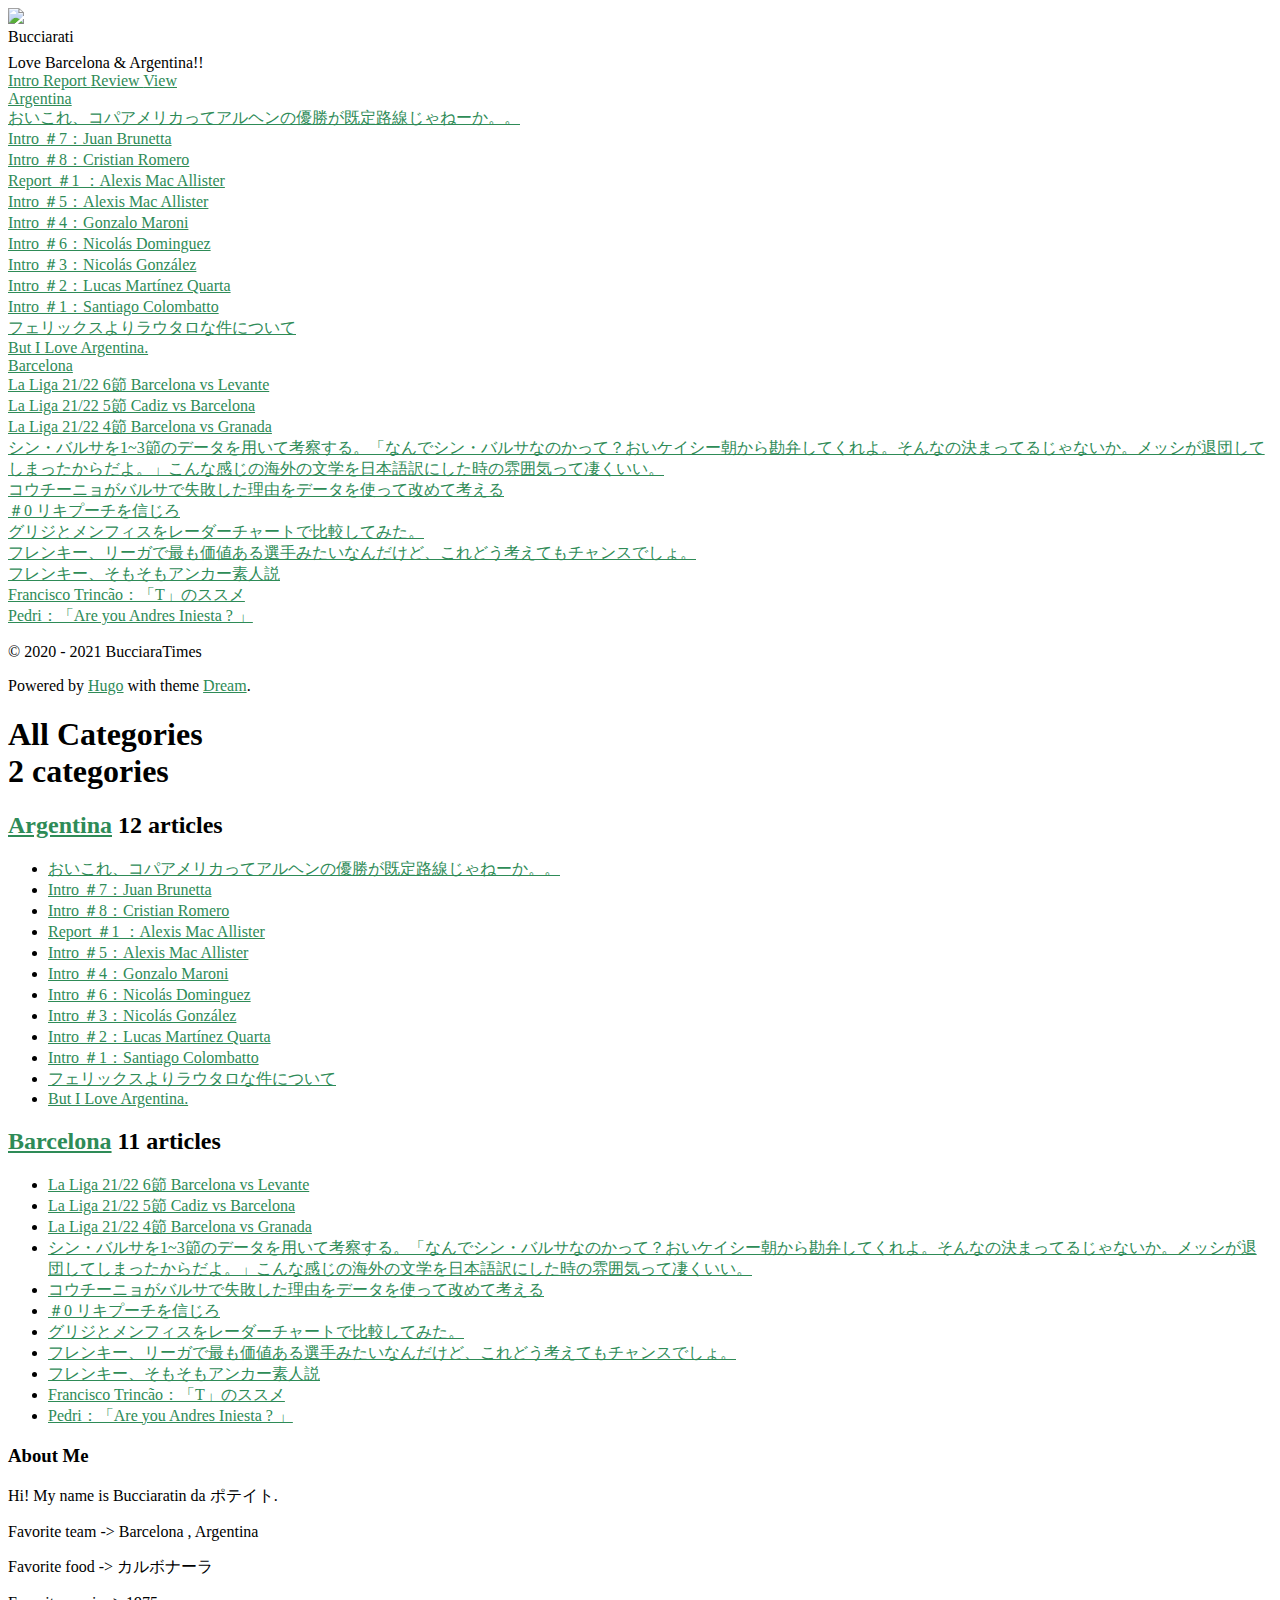
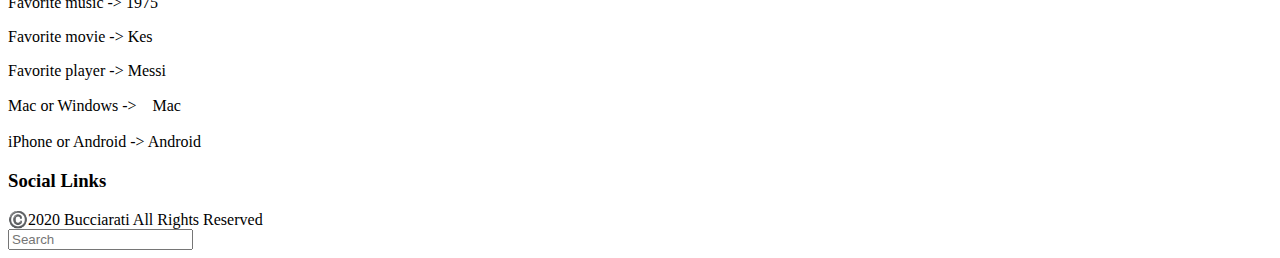
==== public/categories/index.html @ bc5fb4d0 "settings image" ====
<!DOCTYPE html>
<html lang="ja">
  <head>
    <meta charset="UTF-8" />
    <meta name="viewport" content="width=device-width, initial-scale=1.0" />
    <meta http-equiv="X-UA-Compatible" content="ie=edge" />
    <title>All Categories | BucciaraTimes</title>

    



<meta name="author" content="Bucciarati" />
<meta name="description" content="Bucciaratimes is weblog site about Football, especially Argentina &amp; Barcelona" />



<meta name="generator" content="Hugo 0.80.0" />

<link rel="canonical" href="https://bucciaratimes.info/categories/" />


<meta property="og:title" content="Categories" />
<meta property="og:description" content="Bucciaratimes is weblog site about Football, especially Argentina &amp; Barcelona" />
<meta property="og:type" content="website" />
<meta property="og:url" content="https://bucciaratimes.info/categories/" />
<meta property="og:image" content="https://bucciaratimes.info/images/totoro042.jpg"/>
<meta property="og:updated_time" content="2021-10-03T12:59:58+09:00" />



<meta name="twitter:card" content="summary_large_image"/>
<meta name="twitter:image" content="https://bucciaratimes.info/images/totoro042.jpg"/>

<meta name="twitter:title" content="Categories"/>
<meta name="twitter:description" content="Bucciaratimes is weblog site about Football, especially Argentina &amp; Barcelona"/>




  

  



<link rel="stylesheet" href="/css/semantic.min.css" />
<link rel="stylesheet" href="/css/icomoon.css" />
<link rel="stylesheet" href="/css/OverlayScrollbars.min.css" />
<link rel="stylesheet" href="/css/github-markdown.css" />
<link rel="stylesheet" href="/css/site.css" />

<style>
  a:hover {
    text-decoration: underline;
  }

  
  a {
    color: seagreen !important;
  }
  

  
  .inverted a,
  .inverted a:hover {
     color: skyblue !important;
  }
  

  
  body.default {
    

    
    background-image: url(/images/totoro024.jpg);
    
  }
  

  
  body.dark {
    

    
    background-image: url(/images/totoro042.jpg);
    
  }
  
</style>
     
    <link rel="stylesheet" href="/css/custom.css" />
  </head>

  <body class="default">
    
<nav class="ui secondary menu dream-menu">

  <div class="item">
    <i class="large link bullseye icon dream-flip-toggle" title="Flip it!"></i>
  </div>
  <div class="item">
    <i class="large link home icon" title="Home" onclick="window.location.href = 'https:\/\/bucciaratimes.info'"></i>
  </div>
  <div class="item">
    <i class="large link icon theme-switch" onclick="themeSwitch()"></i>
  </div>
  
  <div class="item">
    <i class="large link search icon" onclick="toggleSearch()"></i>
  </div>
  
</nav>

    <div class="flip-container">
      <div class="flipper">
        <section class="front">
          <div class="dream-max-width">
            
<div class="ui centered relaxed grid dream-grid">
  <div class="sixteen wide mobile sixteen wide tablet four wide computer column">
    <article class="dream-header">
  <section class="ui top attached center aligned segment">
    <div class="ui small circular image">
      
        <img src="/images/author.jpg">
      
    </div>

    
    <div class="ui medium header">
    
      Bucciarati
      <div class="sub header" style="margin-top: 0.5rem;">Love Barcelona &amp; Argentina!!</div>
    
    </div>
    

    <div class="ui horizontal list">
      
      <a class="item" href="/posts">
        <i class="archive icon" title="Archives"></i>
      </a>
      
      <a class="item" href="/tags">
        <i class="tags icon" title="All Tags"></i>
      </a>
      <a class="item" href="/categories">
        <i class="th list icon" title="All Categories"></i>
      </a>
    </div>
  </section>

  
  <section class="ui attached center aligned segment dream-tags">
    
      
      
      <a class="ui label" href="/tags/intro/" title="Intro">
        Intro
      </a>
    
      
      
      <a class="ui label" href="/tags/report/" title="Report">
        Report
      </a>
    
      
      
      <a class="ui label" href="/tags/review/" title="Review">
        Review
      </a>
    
      
      
      <a class="ui label" href="/tags/view/" title="View">
        View
      </a>
    
  </section>
  

  
  <section class="ui attached segment dream-categories">
    <div class="ui accordion">
      
      
      
      
      

      
        

        
          <div class="title">
            <i class="dropdown icon"></i>
            
            
            <a class="item" href="/categories/argentina/" title="Argentina">
              Argentina
            </a>
          </div>
          <div class="content">
            <div class="ui list">
            
              <div class="item">
                <div class="content">
                  <a class="item" href="/posts/view/copaamerica2021/">おいこれ、コパアメリカってアルヘンの優勝が既定路線じゃねーか。。</a>
                </div>
              </div>
            
              <div class="item">
                <div class="content">
                  <a class="item" href="/posts/intro/brunetta_intro/">Intro ＃7：Juan Brunetta</a>
                </div>
              </div>
            
              <div class="item">
                <div class="content">
                  <a class="item" href="/posts/intro/romero_intro/">Intro ＃8：Cristian Romero</a>
                </div>
              </div>
            
              <div class="item">
                <div class="content">
                  <a class="item" href="/posts/report/mac_report/">Report ＃1 ：Alexis Mac Allister</a>
                </div>
              </div>
            
              <div class="item">
                <div class="content">
                  <a class="item" href="/posts/intro/mac_intro/">Intro ＃5：Alexis Mac Allister</a>
                </div>
              </div>
            
              <div class="item">
                <div class="content">
                  <a class="item" href="/posts/intro/maroni_intro/">Intro ＃4：Gonzalo Maroni</a>
                </div>
              </div>
            
              <div class="item">
                <div class="content">
                  <a class="item" href="/posts/intro/dominguez_intro/">Intro ＃6：Nicolás Dominguez</a>
                </div>
              </div>
            
              <div class="item">
                <div class="content">
                  <a class="item" href="/posts/intro/gonzalez_intro/">Intro ＃3：Nicolás González</a>
                </div>
              </div>
            
              <div class="item">
                <div class="content">
                  <a class="item" href="/posts/intro/quarta_intro/">Intro ＃2：Lucas Martínez Quarta</a>
                </div>
              </div>
            
              <div class="item">
                <div class="content">
                  <a class="item" href="/posts/intro/colombatto_intro/">Intro ＃1：Santiago Colombatto</a>
                </div>
              </div>
            
              <div class="item">
                <div class="content">
                  <a class="item" href="/posts/view/lautaro_view/">フェリックスよりラウタロな件について</a>
                </div>
              </div>
            
              <div class="item">
                <div class="content">
                  <a class="item" href="/posts/view/wcup1/">But I Love Argentina.</a>
                </div>
              </div>
            
            </div>
          </div>
        
      
        

        
          <div class="title">
            <i class="dropdown icon"></i>
            
            
            <a class="item" href="/categories/barcelona/" title="Barcelona">
              Barcelona
            </a>
          </div>
          <div class="content">
            <div class="ui list">
            
              <div class="item">
                <div class="content">
                  <a class="item" href="/posts/match/2122barcelona6/">La Liga 21/22 6節 Barcelona vs Levante</a>
                </div>
              </div>
            
              <div class="item">
                <div class="content">
                  <a class="item" href="/posts/match/2122barcelona5/">La Liga 21/22 5節 Cadiz vs Barcelona</a>
                </div>
              </div>
            
              <div class="item">
                <div class="content">
                  <a class="item" href="/posts/match/2122barcelona4/">La Liga 21/22 4節 Barcelona vs Granada</a>
                </div>
              </div>
            
              <div class="item">
                <div class="content">
                  <a class="item" href="/posts/match/new_barca/">シン・バルサを1~3節のデータを用いて考察する。「なんでシン・バルサなのかって？おいケイシー朝から勘弁してくれよ。そんなの決まってるじゃないか。メッシが退団してしまったからだよ。」こんな感じの海外の文学を日本語訳にした時の雰囲気って凄くいい。</a>
                </div>
              </div>
            
              <div class="item">
                <div class="content">
                  <a class="item" href="/posts/view/goodbyecoutinho/">コウチーニョがバルサで失敗した理由をデータを使って改めて考える</a>
                </div>
              </div>
            
              <div class="item">
                <div class="content">
                  <a class="item" href="/posts/view/trustriqui/">＃0 リキプーチを信じろ</a>
                </div>
              </div>
            
              <div class="item">
                <div class="content">
                  <a class="item" href="/posts/report/griezmemphisshot/">グリジとメンフィスをレーダーチャートで比較してみた。</a>
                </div>
              </div>
            
              <div class="item">
                <div class="content">
                  <a class="item" href="/posts/report/frenkieonsale/">フレンキー、リーガで最も価値ある選手みたいなんだけど、これどう考えてもチャンスでしょ。</a>
                </div>
              </div>
            
              <div class="item">
                <div class="content">
                  <a class="item" href="/posts/report/frenkie2021/">フレンキー、そもそもアンカー素人説</a>
                </div>
              </div>
            
              <div class="item">
                <div class="content">
                  <a class="item" href="/posts/view/trinc%C3%A3o_view/">Francisco Trincão：「T」のススメ</a>
                </div>
              </div>
            
              <div class="item">
                <div class="content">
                  <a class="item" href="/posts/view/pedri_view/">Pedri：「Are you Andres Iniesta ? 」</a>
                </div>
              </div>
            
            </div>
          </div>
        
      

      
    </div>
  </section>
  

  <section class="ui attached segment header-socials">
    <nav class="ui secondary menu dream-menu dream-socials">
  
    <div class="item">
      <a href="/index.xml">
        <i class=" rss square icon" title="RSS"></i>
      </a>
    </div>
  
  
    <div class="item">
      <a href="mailto:bucciaratimes@gmail.com">
        <i class=" mail icon" title="Email"></i>
      </a>
    </div>
  

  
    <div class="item">
      <a href="https://twitter.com/@Bucciaratimes" target="_blank">
        <i class=" twitter icon" title="Twitter"></i>
      </a>
    </div>
  

  

  

  

  

  

  

  
</nav>

  </section>

  <section class="ui bottom attached center aligned segment">
    
      <p>© 2020 - 2021 BucciaraTimes</p>
    

    <p>Powered by <a href="https://gohugo.io/" target="_blank">Hugo</a> with theme <a href="https://github.com/g1eny0ung/hugo-theme-dream" target="_blank">Dream</a>.</p>

    
  </section>
</article>

  </div>
  <div class="sixteen wide mobile sixteen wide tablet twelve wide computer column">
    <div class="ui segment dream-categories-section">
      <h1 class="ui large header">All Categories<div class="ui grey sub header">
          2 categories
        </div>
      </h1>

      
      
        
        <h2 class="ui medium header">
          <a href="/categories/argentina/">Argentina</a>&nbsp;12 articles</h2>
        <ul>
          
            <li>
              <a href="/posts/view/copaamerica2021/">おいこれ、コパアメリカってアルヘンの優勝が既定路線じゃねーか。。</a>
            </li>
          
            <li>
              <a href="/posts/intro/brunetta_intro/">Intro ＃7：Juan Brunetta</a>
            </li>
          
            <li>
              <a href="/posts/intro/romero_intro/">Intro ＃8：Cristian Romero</a>
            </li>
          
            <li>
              <a href="/posts/report/mac_report/">Report ＃1 ：Alexis Mac Allister</a>
            </li>
          
            <li>
              <a href="/posts/intro/mac_intro/">Intro ＃5：Alexis Mac Allister</a>
            </li>
          
            <li>
              <a href="/posts/intro/maroni_intro/">Intro ＃4：Gonzalo Maroni</a>
            </li>
          
            <li>
              <a href="/posts/intro/dominguez_intro/">Intro ＃6：Nicolás Dominguez</a>
            </li>
          
            <li>
              <a href="/posts/intro/gonzalez_intro/">Intro ＃3：Nicolás González</a>
            </li>
          
            <li>
              <a href="/posts/intro/quarta_intro/">Intro ＃2：Lucas Martínez Quarta</a>
            </li>
          
            <li>
              <a href="/posts/intro/colombatto_intro/">Intro ＃1：Santiago Colombatto</a>
            </li>
          
            <li>
              <a href="/posts/view/lautaro_view/">フェリックスよりラウタロな件について</a>
            </li>
          
            <li>
              <a href="/posts/view/wcup1/">But I Love Argentina.</a>
            </li>
          
        </ul>
      
        
        <h2 class="ui medium header">
          <a href="/categories/barcelona/">Barcelona</a>&nbsp;11 articles</h2>
        <ul>
          
            <li>
              <a href="/posts/match/2122barcelona6/">La Liga 21/22 6節 Barcelona vs Levante</a>
            </li>
          
            <li>
              <a href="/posts/match/2122barcelona5/">La Liga 21/22 5節 Cadiz vs Barcelona</a>
            </li>
          
            <li>
              <a href="/posts/match/2122barcelona4/">La Liga 21/22 4節 Barcelona vs Granada</a>
            </li>
          
            <li>
              <a href="/posts/match/new_barca/">シン・バルサを1~3節のデータを用いて考察する。「なんでシン・バルサなのかって？おいケイシー朝から勘弁してくれよ。そんなの決まってるじゃないか。メッシが退団してしまったからだよ。」こんな感じの海外の文学を日本語訳にした時の雰囲気って凄くいい。</a>
            </li>
          
            <li>
              <a href="/posts/view/goodbyecoutinho/">コウチーニョがバルサで失敗した理由をデータを使って改めて考える</a>
            </li>
          
            <li>
              <a href="/posts/view/trustriqui/">＃0 リキプーチを信じろ</a>
            </li>
          
            <li>
              <a href="/posts/report/griezmemphisshot/">グリジとメンフィスをレーダーチャートで比較してみた。</a>
            </li>
          
            <li>
              <a href="/posts/report/frenkieonsale/">フレンキー、リーガで最も価値ある選手みたいなんだけど、これどう考えてもチャンスでしょ。</a>
            </li>
          
            <li>
              <a href="/posts/report/frenkie2021/">フレンキー、そもそもアンカー素人説</a>
            </li>
          
            <li>
              <a href="/posts/view/trinc%C3%A3o_view/">Francisco Trincão：「T」のススメ</a>
            </li>
          
            <li>
              <a href="/posts/view/pedri_view/">Pedri：「Are you Andres Iniesta ? 」</a>
            </li>
          
        </ul>
      

    </div>
  </div>
</div>

          </div>
        </section>
        <section class="back">
          <div class="dream-max-width">
            <div class="ui centered relaxed grid dream-grid dream-back">
  
  
  
    <section class="sixteen wide mobile eight wide tablet four wide computer column dream-column">
      <article>
        <div class="ui top attached segment">
          <h3 class="ui header">About Me</h3>
        </div>
        <div class="ui bottom attached segment markdown-body">
          <p>Hi! My name is Bucciaratin da ポテイト.</p>
<p>Favorite team -&gt; Barcelona , Argentina</p>
<p>Favorite food -&gt; カルボナーラ</p>
<p>Favorite music -&gt; 1975</p>
<p>Favorite movie -&gt; Kes</p>
<p>Favorite player -&gt; Messi</p>
<p>Mac or Windows -&gt;　Mac</p>
<p>iPhone or Android -&gt; Android</p>

        </div>
      </article>
    </section>
  

  <section class="sixteen wide mobile eight wide tablet four wide computer column dream-column">
    <article>
      <div class="ui top attached segment">
        <h3 class="ui header">Social Links</h3>
      </div>
      <div class="ui bottom attached segment">
        <nav class="ui secondary menu dream-menu dream-socials">
  
    <div class="item">
      <a href="/index.xml">
        <i class="large rss square icon" title="RSS"></i>
      </a>
    </div>
  
  
    <div class="item">
      <a href="mailto:bucciaratimes@gmail.com">
        <i class="large mail icon" title="Email"></i>
      </a>
    </div>
  

  
    <div class="item">
      <a href="https://twitter.com/@Bucciaratimes" target="_blank">
        <i class="large twitter icon" title="Twitter"></i>
      </a>
    </div>
  

  

  

  

  

  

  

  
</nav>

      </div>
    </article>
  </section>

  <section class="sixteen wide mobile eight wide tablet four wide computer column dream-column">
    
      <footer class="ui segment">
        ©️2020 Bucciarati All Rights Reserved
      </footer>
    
  </section>

  
    
      <section class="sixteen wide mobile eight wide tablet eight wide computer column dream-column">
        <footer class="ui segment">
          <div id="disqus_thread"></div>
          <script>
            


            var disqus_config = function () {
              this.page.url = 'https:\/\/bucciaratimes.info\/categories\/';  
              this.page.identifier = '/'; 
            };

            (function() { 
              var d = document, s = d.createElement('script');
              s.src = 'https://' + 'Bucciarati' + '.disqus.com/embed.js';
              s.setAttribute('data-timestamp', +new Date());
              (d.head || d.body).appendChild(s);
            })();
          </script>
          <noscript>Please enable JavaScript to view the <a href="https://disqus.com/?ref_noscript">comments powered by Disqus.</a></noscript>
        </footer>
      </section>
    
  
</div>

          </div>
        </section>
      </div>
    </div>

    <script>
  window.defaultDark =  true 
  window.backgroundDark = ""
  window.backgroundImageDark = "/images/totoro042.jpg"
  window.darkNav =  true 
  window.hasTwitterEmbed =  true 

  if (window.hasTwitterEmbed) {
    
    window.twttr = (function (d, s, id) {
      var js,
        fjs = d.getElementsByTagName(s)[0],
        t = window.twttr || {}
      if (d.getElementById(id)) return t
      js = d.createElement(s)
      js.id = id
      js.src = 'https://platform.twitter.com/widgets.js'
      fjs.parentNode.insertBefore(js, fjs)

      t._e = []
      t.ready = function (f) {
        t._e.push(f)
      }

      return t
    })(document, 'script', 'twitter-wjs')
  }
</script>
<script src="/js/jquery.min.js"></script>
<script src="/js/semantic.min.js"></script>
<script src="/js/jquery.overlayScrollbars.min.js"></script>
<script src="/js/header.js"></script>
<script src="/js/main.js"></script>
<script src="/js/theme.js"></script>

     

    
      <div class="ui inverted segment" id="dream-search">
  <div class="ui search">
    <div class="ui transparent input">
      <input class="prompt" type="text" placeholder="Search" />
    </div>
    <div class="results"></div>
  </div>
</div>
<script>
  $(document).ready(function () {
    $.getJSON('https:\/\/bucciaratimes.info/index.json', function (data) {
      $('.ui.search').search({
        source: data,
        searchFields: ['title'],
        showNoResults: true,
      })
    })
  })
</script>
<script src="/js/search.js"></script>

    

    

    
      
<script type="application/javascript">
var doNotTrack = false;
if (!doNotTrack) {
	window.ga=window.ga||function(){(ga.q=ga.q||[]).push(arguments)};ga.l=+new Date;
	ga('create', 'UA-190315712-1', 'auto');
	
	ga('send', 'pageview');
}
</script>
<script async src='https://www.google-analytics.com/analytics.js'></script>

    
  </body>
</html>
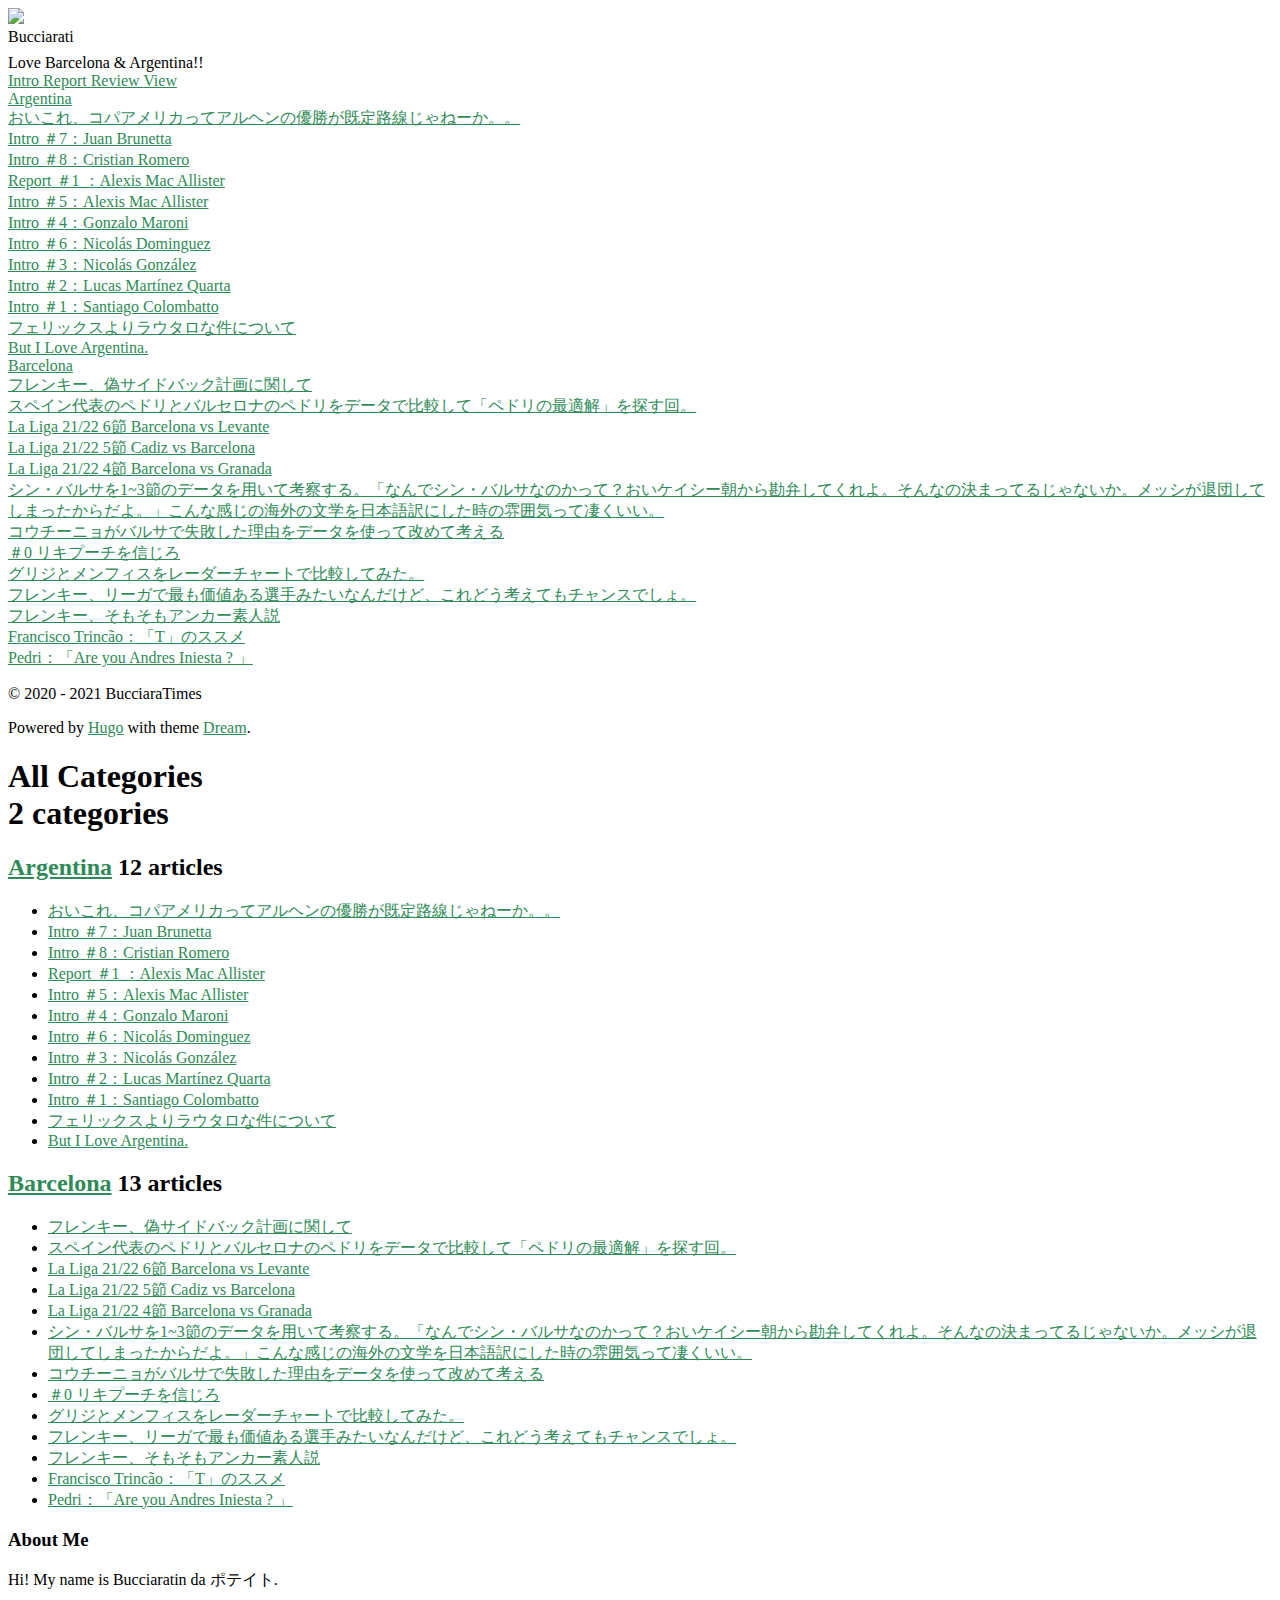
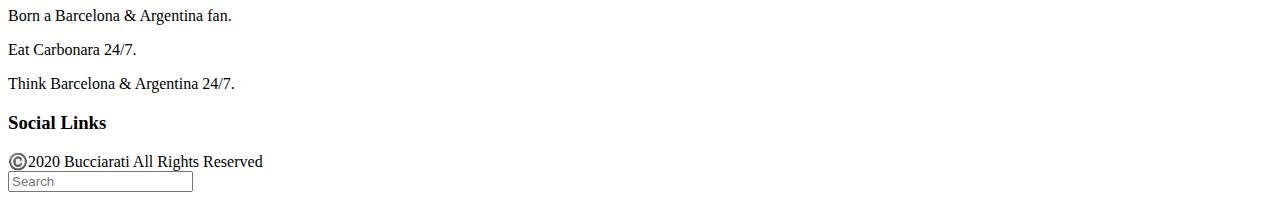
==== commit 33c380a8: "repair foldar name" ====
--- a/public/categories/index.html
+++ b/public/categories/index.html
@@ -20,27 +20,14 @@
 <link rel="canonical" href="https://bucciaratimes.info/categories/" />
 
 
-<meta property="og:title" content="Categories" />
-<meta property="og:description" content="Bucciaratimes is weblog site about Football, especially Argentina &amp; Barcelona" />
-<meta property="og:type" content="website" />
-<meta property="og:url" content="https://bucciaratimes.info/categories/" />
-<meta property="og:image" content="https://bucciaratimes.info/images/totoro042.jpg"/>
-<meta property="og:updated_time" content="2021-10-03T12:59:58+09:00" />
-
-
-
-<meta name="twitter:card" content="summary_large_image"/>
-<meta name="twitter:image" content="https://bucciaratimes.info/images/totoro042.jpg"/>
-
-<meta name="twitter:title" content="Categories"/>
-<meta name="twitter:description" content="Bucciaratimes is weblog site about Football, especially Argentina &amp; Barcelona"/>
-
-
-
-
-  
-
-  
+
+
+
+
+
+
+
+
 
 
 
@@ -207,7 +194,7 @@
             
               <div class="item">
                 <div class="content">
-                  <a class="item" href="/posts/view/copaamerica2021/">おいこれ、コパアメリカってアルヘンの優勝が既定路線じゃねーか。。</a>
+                  <a class="item" href="/posts/report/copaargen2021/">おいこれ、コパアメリカってアルヘンの優勝が既定路線じゃねーか。。</a>
                 </div>
               </div>
             
@@ -267,13 +254,13 @@
             
               <div class="item">
                 <div class="content">
-                  <a class="item" href="/posts/view/lautaro_view/">フェリックスよりラウタロな件について</a>
-                </div>
-              </div>
-            
-              <div class="item">
-                <div class="content">
-                  <a class="item" href="/posts/view/wcup1/">But I Love Argentina.</a>
+                  <a class="item" href="/posts/report/lautarofelix/">フェリックスよりラウタロな件について</a>
+                </div>
+              </div>
+            
+              <div class="item">
+                <div class="content">
+                  <a class="item" href="/posts/report/roadtovictory0/">But I Love Argentina.</a>
                 </div>
               </div>
             
@@ -297,6 +284,18 @@
             
               <div class="item">
                 <div class="content">
+                  <a class="item" href="/posts/report/frenkieinvertedfullback/">フレンキー、偽サイドバック計画に関して</a>
+                </div>
+              </div>
+            
+              <div class="item">
+                <div class="content">
+                  <a class="item" href="/posts/report/pedridiffbancaspain/">スペイン代表のペドリとバルセロナのペドリをデータで比較して「ペドリの最適解」を探す回。</a>
+                </div>
+              </div>
+            
+              <div class="item">
+                <div class="content">
                   <a class="item" href="/posts/match/2122barcelona6/">La Liga 21/22 6節 Barcelona vs Levante</a>
                 </div>
               </div>
@@ -315,25 +314,25 @@
             
               <div class="item">
                 <div class="content">
-                  <a class="item" href="/posts/match/new_barca/">シン・バルサを1~3節のデータを用いて考察する。「なんでシン・バルサなのかって？おいケイシー朝から勘弁してくれよ。そんなの決まってるじゃないか。メッシが退団してしまったからだよ。」こんな感じの海外の文学を日本語訳にした時の雰囲気って凄くいい。</a>
-                </div>
-              </div>
-            
-              <div class="item">
-                <div class="content">
-                  <a class="item" href="/posts/view/goodbyecoutinho/">コウチーニョがバルサで失敗した理由をデータを使って改めて考える</a>
-                </div>
-              </div>
-            
-              <div class="item">
-                <div class="content">
-                  <a class="item" href="/posts/view/trustriqui/">＃0 リキプーチを信じろ</a>
-                </div>
-              </div>
-            
-              <div class="item">
-                <div class="content">
-                  <a class="item" href="/posts/report/griezmemphisshot/">グリジとメンフィスをレーダーチャートで比較してみた。</a>
+                  <a class="item" href="/posts/match/2122new_barca/">シン・バルサを1~3節のデータを用いて考察する。「なんでシン・バルサなのかって？おいケイシー朝から勘弁してくれよ。そんなの決まってるじゃないか。メッシが退団してしまったからだよ。」こんな感じの海外の文学を日本語訳にした時の雰囲気って凄くいい。</a>
+                </div>
+              </div>
+            
+              <div class="item">
+                <div class="content">
+                  <a class="item" href="/posts/report/goodbyecoutinho/">コウチーニョがバルサで失敗した理由をデータを使って改めて考える</a>
+                </div>
+              </div>
+            
+              <div class="item">
+                <div class="content">
+                  <a class="item" href="/posts/report/trustriqui/">＃0 リキプーチを信じろ</a>
+                </div>
+              </div>
+            
+              <div class="item">
+                <div class="content">
+                  <a class="item" href="/posts/report/shotcomparegrimem/">グリジとメンフィスをレーダーチャートで比較してみた。</a>
                 </div>
               </div>
             
@@ -345,19 +344,19 @@
             
               <div class="item">
                 <div class="content">
-                  <a class="item" href="/posts/report/frenkie2021/">フレンキー、そもそもアンカー素人説</a>
-                </div>
-              </div>
-            
-              <div class="item">
-                <div class="content">
-                  <a class="item" href="/posts/view/trinc%C3%A3o_view/">Francisco Trincão：「T」のススメ</a>
-                </div>
-              </div>
-            
-              <div class="item">
-                <div class="content">
-                  <a class="item" href="/posts/view/pedri_view/">Pedri：「Are you Andres Iniesta ? 」</a>
+                  <a class="item" href="/posts/report/frenkiepivotebiginner/">フレンキー、そもそもアンカー素人説</a>
+                </div>
+              </div>
+            
+              <div class="item">
+                <div class="content">
+                  <a class="item" href="/posts/report/trincaoisnewstar/">Francisco Trincão：「T」のススメ</a>
+                </div>
+              </div>
+            
+              <div class="item">
+                <div class="content">
+                  <a class="item" href="/posts/report/pedriisnewiniesta/">Pedri：「Are you Andres Iniesta ? 」</a>
                 </div>
               </div>
             
@@ -440,7 +439,7 @@
         <ul>
           
             <li>
-              <a href="/posts/view/copaamerica2021/">おいこれ、コパアメリカってアルヘンの優勝が既定路線じゃねーか。。</a>
+              <a href="/posts/report/copaargen2021/">おいこれ、コパアメリカってアルヘンの優勝が既定路線じゃねーか。。</a>
             </li>
           
             <li>
@@ -480,21 +479,29 @@
             </li>
           
             <li>
-              <a href="/posts/view/lautaro_view/">フェリックスよりラウタロな件について</a>
-            </li>
-          
-            <li>
-              <a href="/posts/view/wcup1/">But I Love Argentina.</a>
+              <a href="/posts/report/lautarofelix/">フェリックスよりラウタロな件について</a>
+            </li>
+          
+            <li>
+              <a href="/posts/report/roadtovictory0/">But I Love Argentina.</a>
             </li>
           
         </ul>
       
         
         <h2 class="ui medium header">
-          <a href="/categories/barcelona/">Barcelona</a>&nbsp;11 articles</h2>
+          <a href="/categories/barcelona/">Barcelona</a>&nbsp;13 articles</h2>
         <ul>
           
             <li>
+              <a href="/posts/report/frenkieinvertedfullback/">フレンキー、偽サイドバック計画に関して</a>
+            </li>
+          
+            <li>
+              <a href="/posts/report/pedridiffbancaspain/">スペイン代表のペドリとバルセロナのペドリをデータで比較して「ペドリの最適解」を探す回。</a>
+            </li>
+          
+            <li>
               <a href="/posts/match/2122barcelona6/">La Liga 21/22 6節 Barcelona vs Levante</a>
             </li>
           
@@ -507,19 +514,19 @@
             </li>
           
             <li>
-              <a href="/posts/match/new_barca/">シン・バルサを1~3節のデータを用いて考察する。「なんでシン・バルサなのかって？おいケイシー朝から勘弁してくれよ。そんなの決まってるじゃないか。メッシが退団してしまったからだよ。」こんな感じの海外の文学を日本語訳にした時の雰囲気って凄くいい。</a>
-            </li>
-          
-            <li>
-              <a href="/posts/view/goodbyecoutinho/">コウチーニョがバルサで失敗した理由をデータを使って改めて考える</a>
-            </li>
-          
-            <li>
-              <a href="/posts/view/trustriqui/">＃0 リキプーチを信じろ</a>
-            </li>
-          
-            <li>
-              <a href="/posts/report/griezmemphisshot/">グリジとメンフィスをレーダーチャートで比較してみた。</a>
+              <a href="/posts/match/2122new_barca/">シン・バルサを1~3節のデータを用いて考察する。「なんでシン・バルサなのかって？おいケイシー朝から勘弁してくれよ。そんなの決まってるじゃないか。メッシが退団してしまったからだよ。」こんな感じの海外の文学を日本語訳にした時の雰囲気って凄くいい。</a>
+            </li>
+          
+            <li>
+              <a href="/posts/report/goodbyecoutinho/">コウチーニョがバルサで失敗した理由をデータを使って改めて考える</a>
+            </li>
+          
+            <li>
+              <a href="/posts/report/trustriqui/">＃0 リキプーチを信じろ</a>
+            </li>
+          
+            <li>
+              <a href="/posts/report/shotcomparegrimem/">グリジとメンフィスをレーダーチャートで比較してみた。</a>
             </li>
           
             <li>
@@ -527,15 +534,15 @@
             </li>
           
             <li>
-              <a href="/posts/report/frenkie2021/">フレンキー、そもそもアンカー素人説</a>
-            </li>
-          
-            <li>
-              <a href="/posts/view/trinc%C3%A3o_view/">Francisco Trincão：「T」のススメ</a>
-            </li>
-          
-            <li>
-              <a href="/posts/view/pedri_view/">Pedri：「Are you Andres Iniesta ? 」</a>
+              <a href="/posts/report/frenkiepivotebiginner/">フレンキー、そもそもアンカー素人説</a>
+            </li>
+          
+            <li>
+              <a href="/posts/report/trincaoisnewstar/">Francisco Trincão：「T」のススメ</a>
+            </li>
+          
+            <li>
+              <a href="/posts/report/pedriisnewiniesta/">Pedri：「Are you Andres Iniesta ? 」</a>
             </li>
           
         </ul>
@@ -560,13 +567,9 @@
         </div>
         <div class="ui bottom attached segment markdown-body">
           <p>Hi! My name is Bucciaratin da ポテイト.</p>
-<p>Favorite team -&gt; Barcelona , Argentina</p>
-<p>Favorite food -&gt; カルボナーラ</p>
-<p>Favorite music -&gt; 1975</p>
-<p>Favorite movie -&gt; Kes</p>
-<p>Favorite player -&gt; Messi</p>
-<p>Mac or Windows -&gt;　Mac</p>
-<p>iPhone or Android -&gt; Android</p>
+<p>Born a Barcelona &amp; Argentina fan.</p>
+<p>Eat Carbonara 24/7.</p>
+<p>Think Barcelona &amp; Argentina 24/7.</p>
 
         </div>
       </article>
@@ -646,7 +649,7 @@
 
             (function() { 
               var d = document, s = d.createElement('script');
-              s.src = 'https://' + 'Bucciarati' + '.disqus.com/embed.js';
+              s.src = 'https://' + 'Bucciarati da ポテイト' + '.disqus.com/embed.js';
               s.setAttribute('data-timestamp', +new Date());
               (d.head || d.body).appendChild(s);
             })();
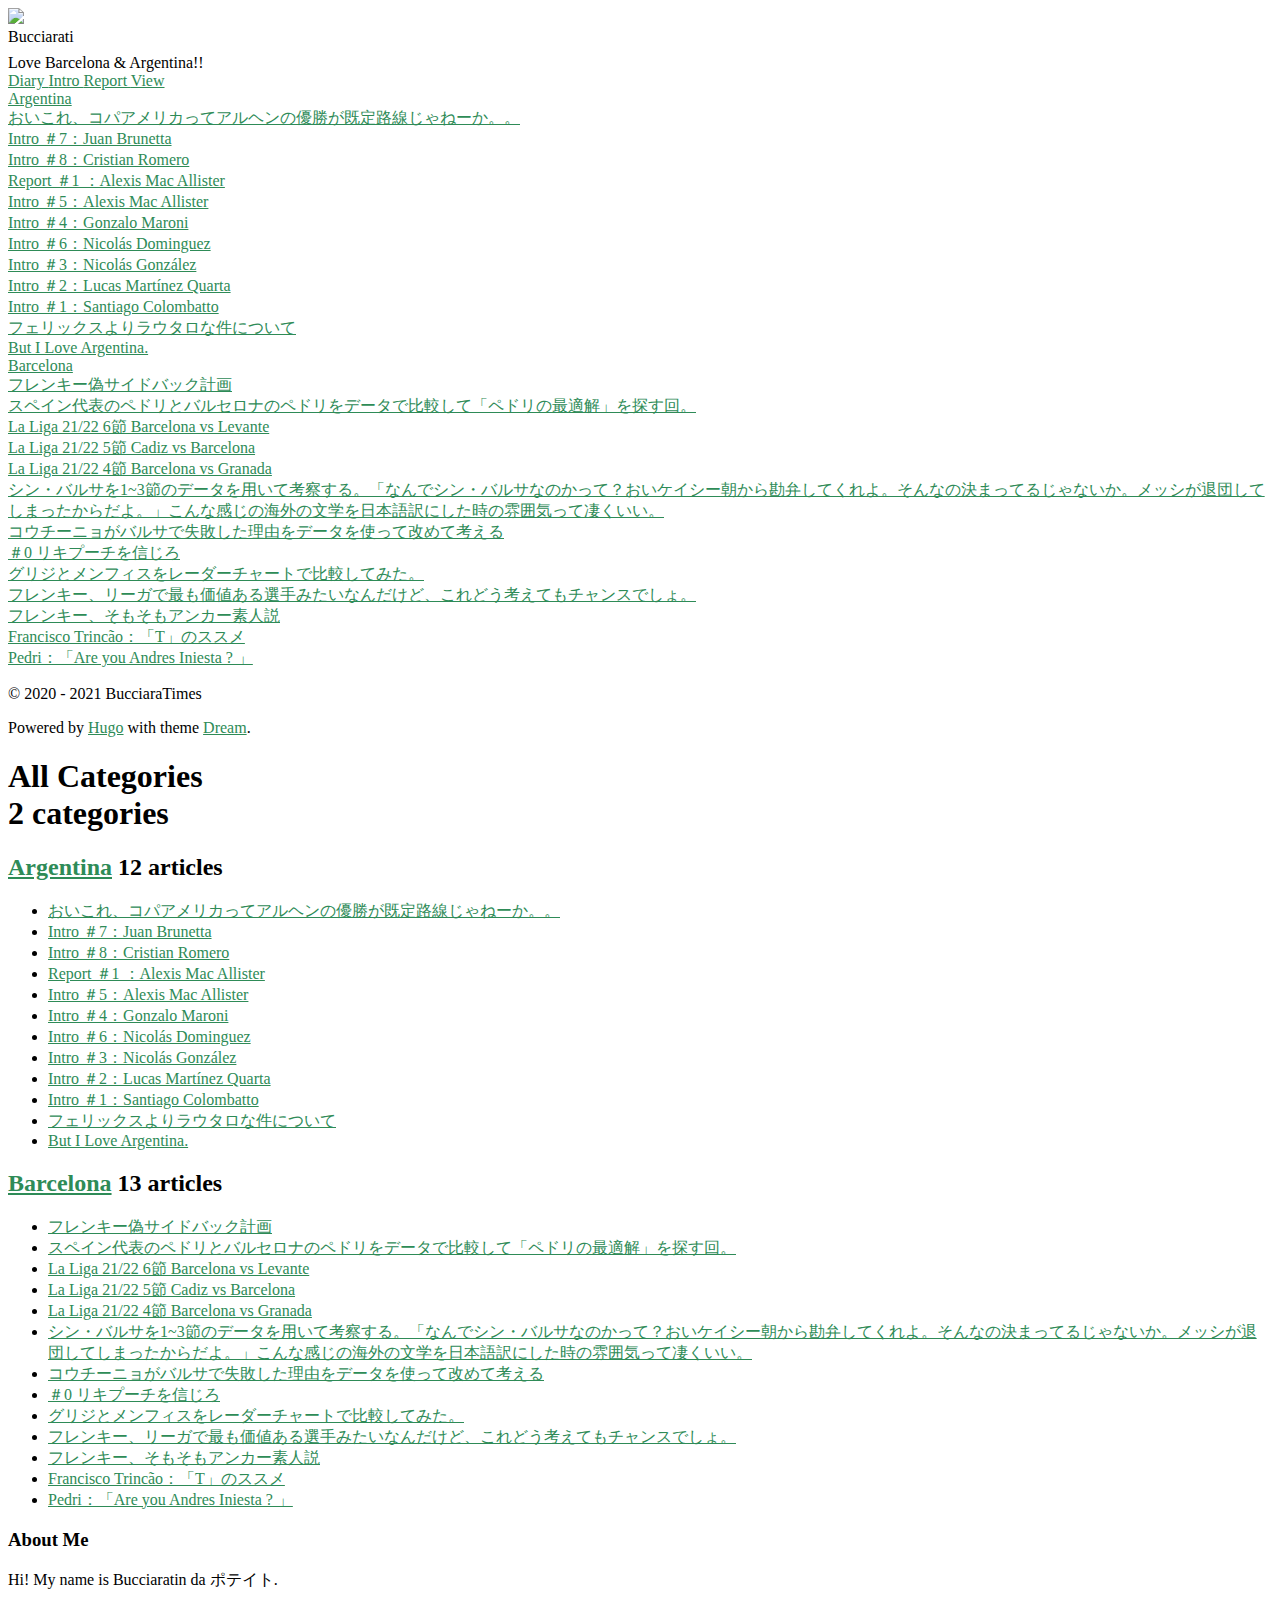
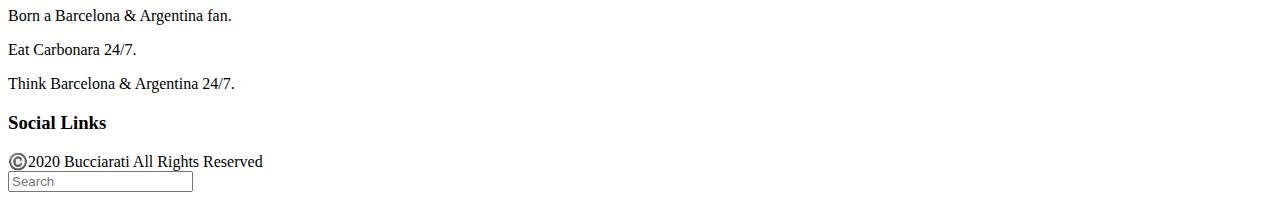
==== commit 326a6e00: "repair foldar name" ====
--- a/public/categories/index.html
+++ b/public/categories/index.html
@@ -143,6 +143,12 @@
     
       
       
+      <a class="ui label" href="/tags/diary/" title="Diary">
+        Diary
+      </a>
+    
+      
+      
       <a class="ui label" href="/tags/intro/" title="Intro">
         Intro
       </a>
@@ -151,12 +157,6 @@
       
       <a class="ui label" href="/tags/report/" title="Report">
         Report
-      </a>
-    
-      
-      
-      <a class="ui label" href="/tags/review/" title="Review">
-        Review
       </a>
     
       
@@ -284,7 +284,7 @@
             
               <div class="item">
                 <div class="content">
-                  <a class="item" href="/posts/report/frenkieinvertedfullback/">フレンキー、偽サイドバック計画に関して</a>
+                  <a class="item" href="/posts/report/frenkieinvertedfullback/">フレンキー偽サイドバック計画</a>
                 </div>
               </div>
             
@@ -296,25 +296,25 @@
             
               <div class="item">
                 <div class="content">
-                  <a class="item" href="/posts/match/2122barcelona6/">La Liga 21/22 6節 Barcelona vs Levante</a>
-                </div>
-              </div>
-            
-              <div class="item">
-                <div class="content">
-                  <a class="item" href="/posts/match/2122barcelona5/">La Liga 21/22 5節 Cadiz vs Barcelona</a>
-                </div>
-              </div>
-            
-              <div class="item">
-                <div class="content">
-                  <a class="item" href="/posts/match/2122barcelona4/">La Liga 21/22 4節 Barcelona vs Granada</a>
-                </div>
-              </div>
-            
-              <div class="item">
-                <div class="content">
-                  <a class="item" href="/posts/match/2122new_barca/">シン・バルサを1~3節のデータを用いて考察する。「なんでシン・バルサなのかって？おいケイシー朝から勘弁してくれよ。そんなの決まってるじゃないか。メッシが退団してしまったからだよ。」こんな感じの海外の文学を日本語訳にした時の雰囲気って凄くいい。</a>
+                  <a class="item" href="/posts/diary/2122barcelona6/">La Liga 21/22 6節 Barcelona vs Levante</a>
+                </div>
+              </div>
+            
+              <div class="item">
+                <div class="content">
+                  <a class="item" href="/posts/diary/2122barcelona5/">La Liga 21/22 5節 Cadiz vs Barcelona</a>
+                </div>
+              </div>
+            
+              <div class="item">
+                <div class="content">
+                  <a class="item" href="/posts/diary/2122barcelona4/">La Liga 21/22 4節 Barcelona vs Granada</a>
+                </div>
+              </div>
+            
+              <div class="item">
+                <div class="content">
+                  <a class="item" href="/posts/diary/2122newbarca/">シン・バルサを1~3節のデータを用いて考察する。「なんでシン・バルサなのかって？おいケイシー朝から勘弁してくれよ。そんなの決まってるじゃないか。メッシが退団してしまったからだよ。」こんな感じの海外の文学を日本語訳にした時の雰囲気って凄くいい。</a>
                 </div>
               </div>
             
@@ -494,7 +494,7 @@
         <ul>
           
             <li>
-              <a href="/posts/report/frenkieinvertedfullback/">フレンキー、偽サイドバック計画に関して</a>
+              <a href="/posts/report/frenkieinvertedfullback/">フレンキー偽サイドバック計画</a>
             </li>
           
             <li>
@@ -502,19 +502,19 @@
             </li>
           
             <li>
-              <a href="/posts/match/2122barcelona6/">La Liga 21/22 6節 Barcelona vs Levante</a>
-            </li>
-          
-            <li>
-              <a href="/posts/match/2122barcelona5/">La Liga 21/22 5節 Cadiz vs Barcelona</a>
-            </li>
-          
-            <li>
-              <a href="/posts/match/2122barcelona4/">La Liga 21/22 4節 Barcelona vs Granada</a>
-            </li>
-          
-            <li>
-              <a href="/posts/match/2122new_barca/">シン・バルサを1~3節のデータを用いて考察する。「なんでシン・バルサなのかって？おいケイシー朝から勘弁してくれよ。そんなの決まってるじゃないか。メッシが退団してしまったからだよ。」こんな感じの海外の文学を日本語訳にした時の雰囲気って凄くいい。</a>
+              <a href="/posts/diary/2122barcelona6/">La Liga 21/22 6節 Barcelona vs Levante</a>
+            </li>
+          
+            <li>
+              <a href="/posts/diary/2122barcelona5/">La Liga 21/22 5節 Cadiz vs Barcelona</a>
+            </li>
+          
+            <li>
+              <a href="/posts/diary/2122barcelona4/">La Liga 21/22 4節 Barcelona vs Granada</a>
+            </li>
+          
+            <li>
+              <a href="/posts/diary/2122newbarca/">シン・バルサを1~3節のデータを用いて考察する。「なんでシン・バルサなのかって？おいケイシー朝から勘弁してくれよ。そんなの決まってるじゃないか。メッシが退団してしまったからだよ。」こんな感じの海外の文学を日本語訳にした時の雰囲気って凄くいい。</a>
             </li>
           
             <li>
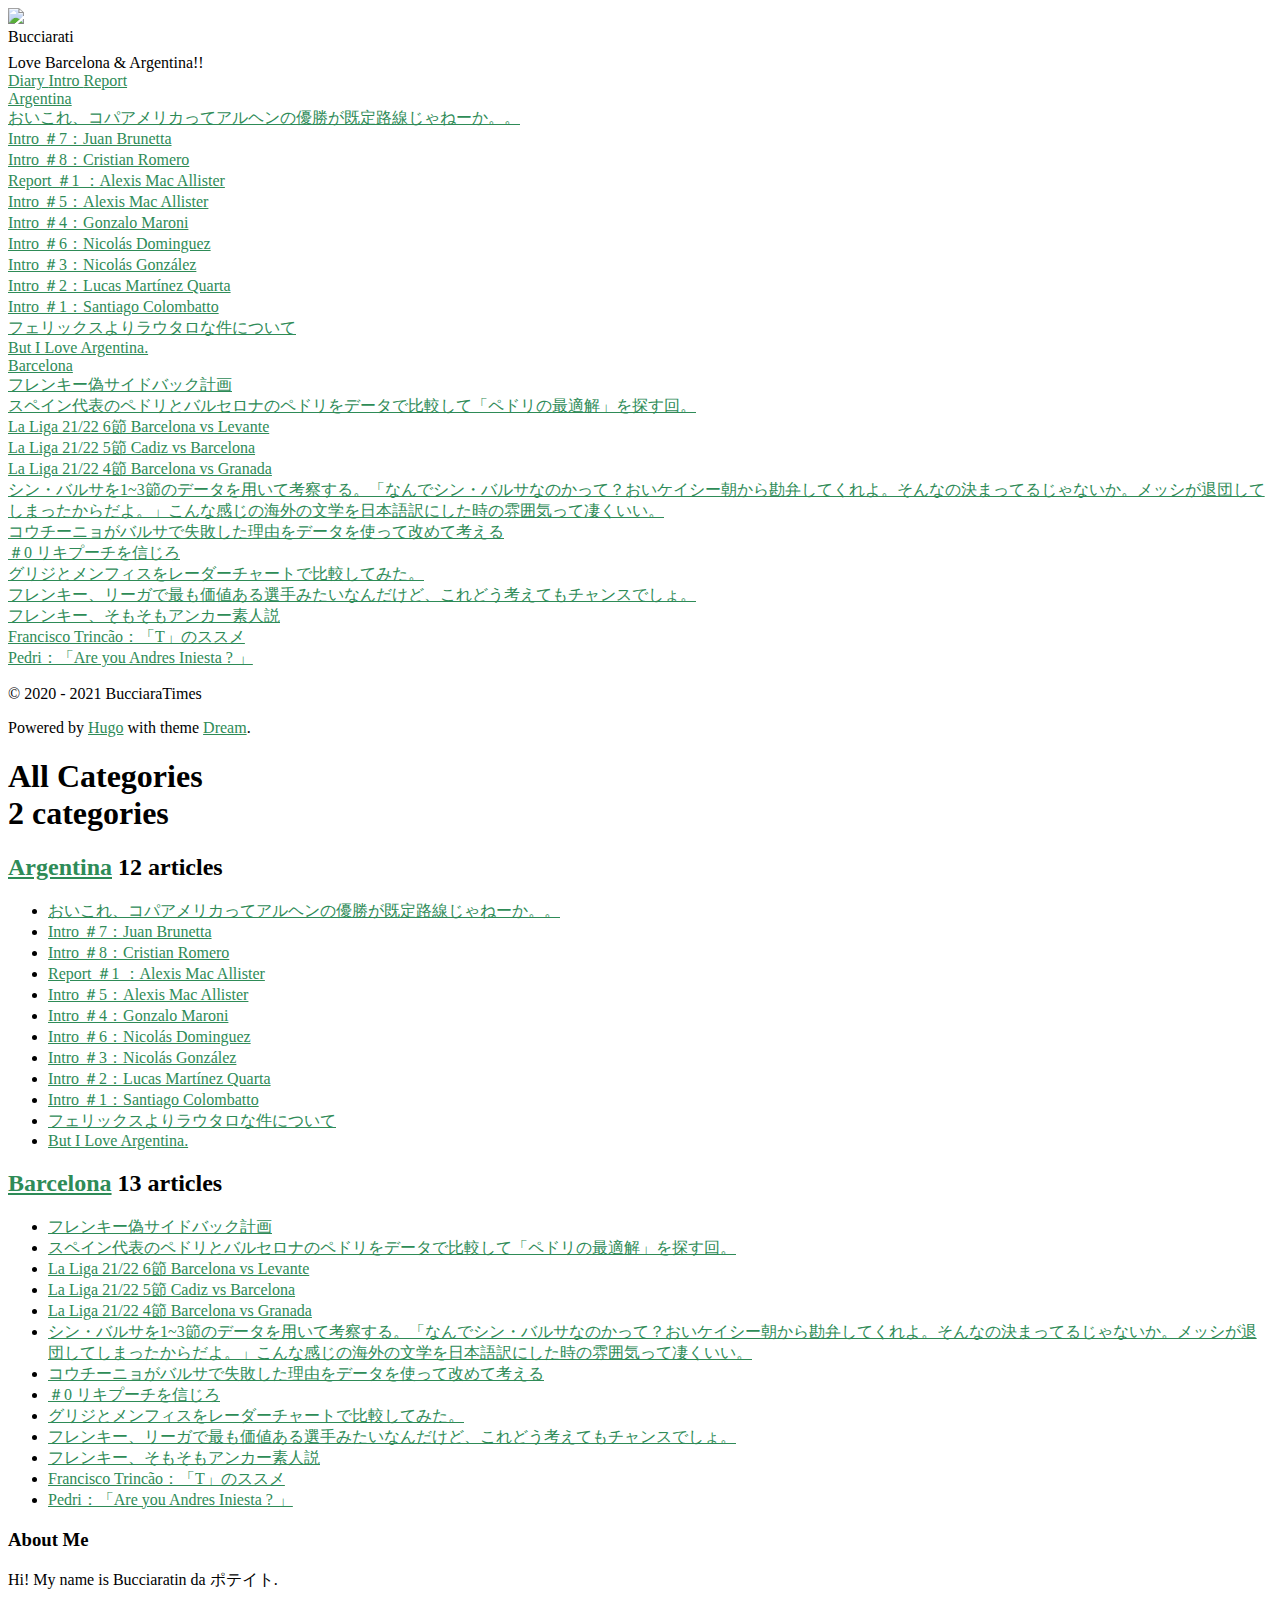
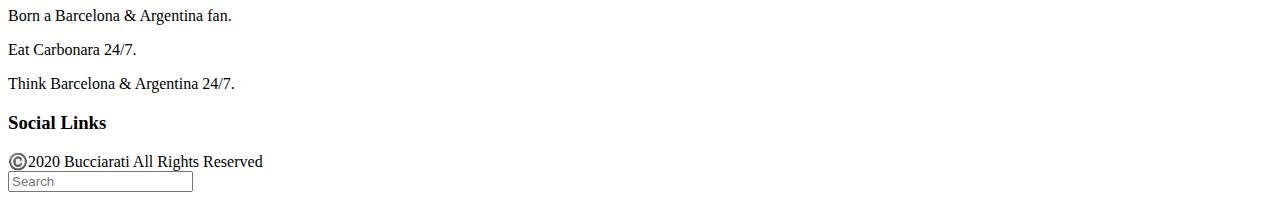
==== commit 8272921f: "fixed:settings" ====
--- a/public/categories/index.html
+++ b/public/categories/index.html
@@ -7,6 +7,8 @@
     <title>All Categories | BucciaraTimes</title>
 
     
+<link href="/images/favicon.ico" rel="shortcut icon" type="image/x-icon" />
+
 
 
 
@@ -157,12 +159,6 @@
       
       <a class="ui label" href="/tags/report/" title="Report">
         Report
-      </a>
-    
-      
-      
-      <a class="ui label" href="/tags/view/" title="View">
-        View
       </a>
     
   </section>
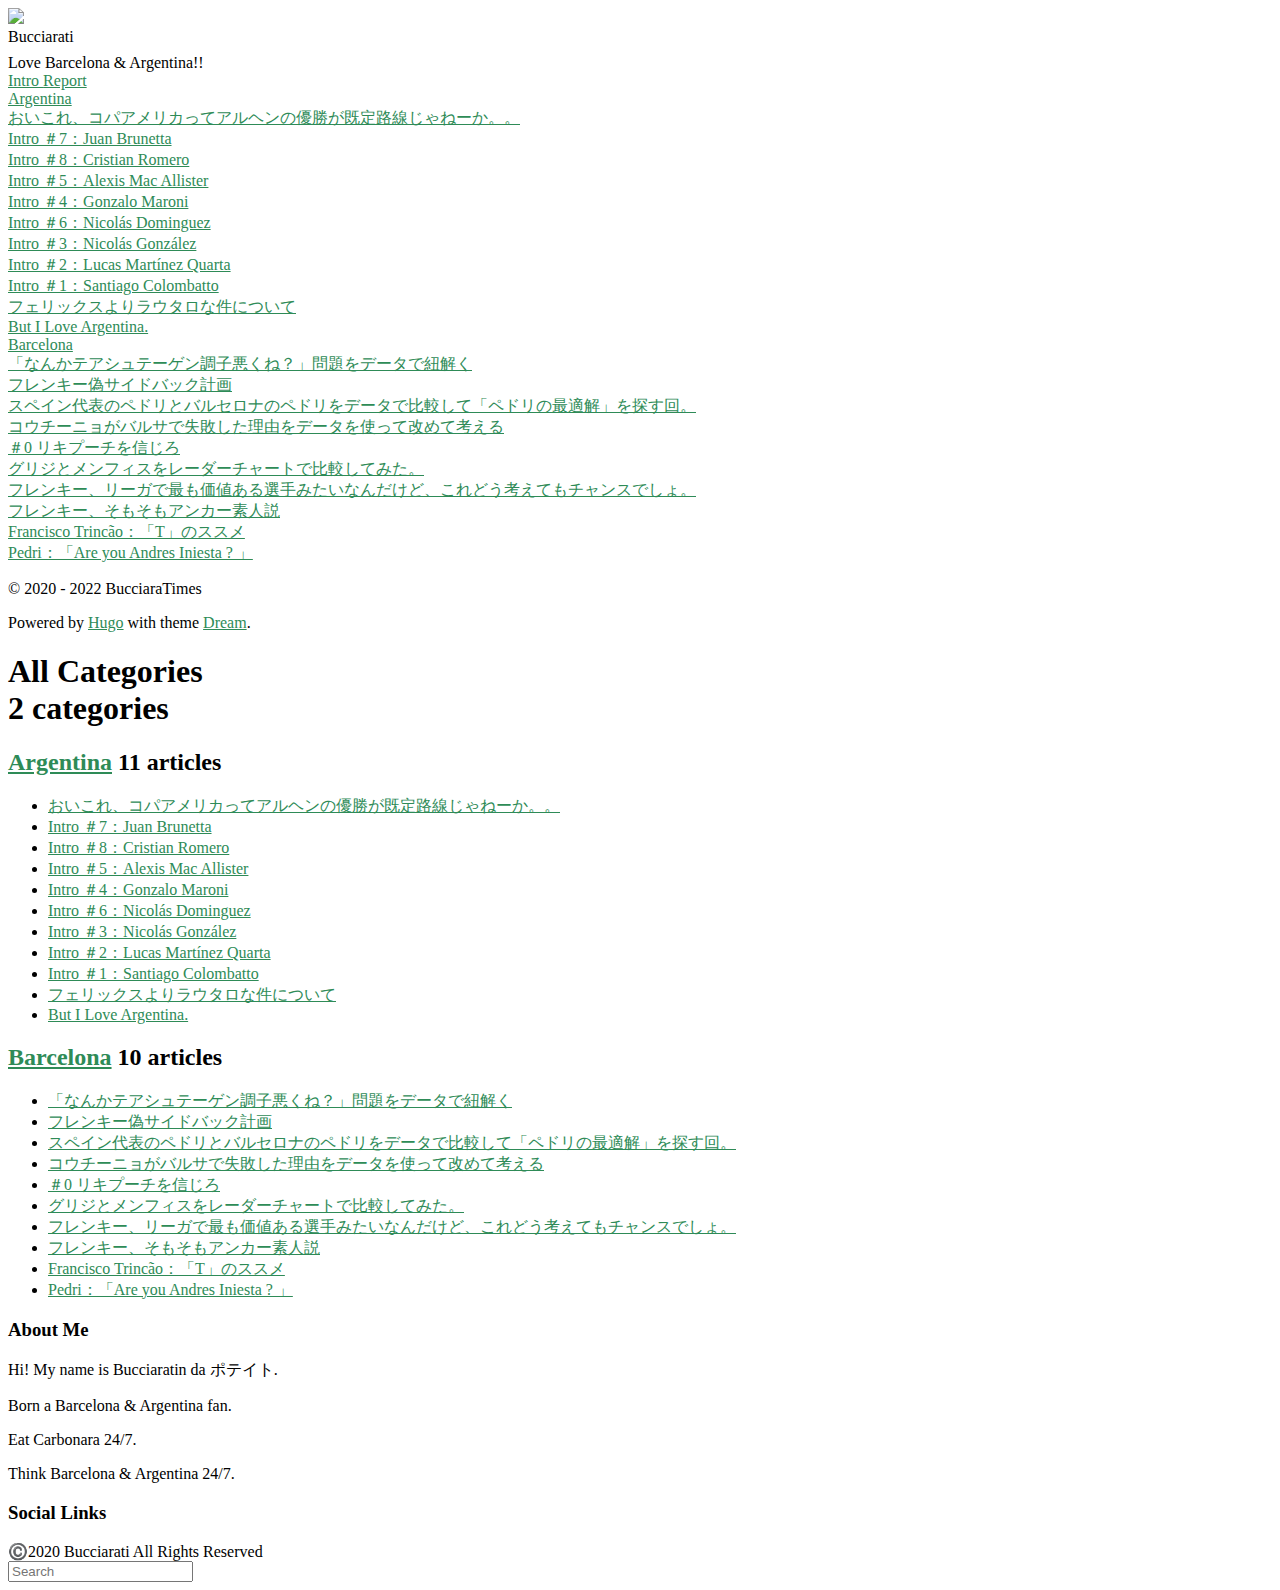
==== commit 5b1bc089: "repair" ====
--- a/public/categories/index.html
+++ b/public/categories/index.html
@@ -62,7 +62,7 @@
     
 
     
-    background-image: url(/images/totoro024.jpg);
+    background-image: url(/images/howl049.jpg);
     
   }
   
@@ -72,7 +72,7 @@
     
 
     
-    background-image: url(/images/totoro042.jpg);
+    background-image: url(/images/howl011.jpg);
     
   }
   
@@ -145,12 +145,6 @@
     
       
       
-      <a class="ui label" href="/tags/diary/" title="Diary">
-        Diary
-      </a>
-    
-      
-      
       <a class="ui label" href="/tags/intro/" title="Intro">
         Intro
       </a>
@@ -208,12 +202,6 @@
             
               <div class="item">
                 <div class="content">
-                  <a class="item" href="/posts/report/mac_report/">Report ＃1 ：Alexis Mac Allister</a>
-                </div>
-              </div>
-            
-              <div class="item">
-                <div class="content">
                   <a class="item" href="/posts/intro/mac_intro/">Intro ＃5：Alexis Mac Allister</a>
                 </div>
               </div>
@@ -280,6 +268,12 @@
             
               <div class="item">
                 <div class="content">
+                  <a class="item" href="/posts/report/terstegennow/">「なんかテアシュテーゲン調子悪くね？」問題をデータで紐解く</a>
+                </div>
+              </div>
+            
+              <div class="item">
+                <div class="content">
                   <a class="item" href="/posts/report/frenkieinvertedfullback/">フレンキー偽サイドバック計画</a>
                 </div>
               </div>
@@ -287,30 +281,6 @@
               <div class="item">
                 <div class="content">
                   <a class="item" href="/posts/report/pedridiffbancaspain/">スペイン代表のペドリとバルセロナのペドリをデータで比較して「ペドリの最適解」を探す回。</a>
-                </div>
-              </div>
-            
-              <div class="item">
-                <div class="content">
-                  <a class="item" href="/posts/diary/2122barcelona6/">La Liga 21/22 6節 Barcelona vs Levante</a>
-                </div>
-              </div>
-            
-              <div class="item">
-                <div class="content">
-                  <a class="item" href="/posts/diary/2122barcelona5/">La Liga 21/22 5節 Cadiz vs Barcelona</a>
-                </div>
-              </div>
-            
-              <div class="item">
-                <div class="content">
-                  <a class="item" href="/posts/diary/2122barcelona4/">La Liga 21/22 4節 Barcelona vs Granada</a>
-                </div>
-              </div>
-            
-              <div class="item">
-                <div class="content">
-                  <a class="item" href="/posts/diary/2122newbarca/">シン・バルサを1~3節のデータを用いて考察する。「なんでシン・バルサなのかって？おいケイシー朝から勘弁してくれよ。そんなの決まってるじゃないか。メッシが退団してしまったからだよ。」こんな感じの海外の文学を日本語訳にした時の雰囲気って凄くいい。</a>
                 </div>
               </div>
             
@@ -410,7 +380,7 @@
 
   <section class="ui bottom attached center aligned segment">
     
-      <p>© 2020 - 2021 BucciaraTimes</p>
+      <p>© 2020 - 2022 BucciaraTimes</p>
     
 
     <p>Powered by <a href="https://gohugo.io/" target="_blank">Hugo</a> with theme <a href="https://github.com/g1eny0ung/hugo-theme-dream" target="_blank">Dream</a>.</p>
@@ -431,7 +401,7 @@
       
         
         <h2 class="ui medium header">
-          <a href="/categories/argentina/">Argentina</a>&nbsp;12 articles</h2>
+          <a href="/categories/argentina/">Argentina</a>&nbsp;11 articles</h2>
         <ul>
           
             <li>
@@ -447,10 +417,6 @@
             </li>
           
             <li>
-              <a href="/posts/report/mac_report/">Report ＃1 ：Alexis Mac Allister</a>
-            </li>
-          
-            <li>
               <a href="/posts/intro/mac_intro/">Intro ＃5：Alexis Mac Allister</a>
             </li>
           
@@ -486,31 +452,19 @@
       
         
         <h2 class="ui medium header">
-          <a href="/categories/barcelona/">Barcelona</a>&nbsp;13 articles</h2>
+          <a href="/categories/barcelona/">Barcelona</a>&nbsp;10 articles</h2>
         <ul>
           
             <li>
+              <a href="/posts/report/terstegennow/">「なんかテアシュテーゲン調子悪くね？」問題をデータで紐解く</a>
+            </li>
+          
+            <li>
               <a href="/posts/report/frenkieinvertedfullback/">フレンキー偽サイドバック計画</a>
             </li>
           
             <li>
               <a href="/posts/report/pedridiffbancaspain/">スペイン代表のペドリとバルセロナのペドリをデータで比較して「ペドリの最適解」を探す回。</a>
-            </li>
-          
-            <li>
-              <a href="/posts/diary/2122barcelona6/">La Liga 21/22 6節 Barcelona vs Levante</a>
-            </li>
-          
-            <li>
-              <a href="/posts/diary/2122barcelona5/">La Liga 21/22 5節 Cadiz vs Barcelona</a>
-            </li>
-          
-            <li>
-              <a href="/posts/diary/2122barcelona4/">La Liga 21/22 4節 Barcelona vs Granada</a>
-            </li>
-          
-            <li>
-              <a href="/posts/diary/2122newbarca/">シン・バルサを1~3節のデータを用いて考察する。「なんでシン・バルサなのかって？おいケイシー朝から勘弁してくれよ。そんなの決まってるじゃないか。メッシが退団してしまったからだよ。」こんな感じの海外の文学を日本語訳にした時の雰囲気って凄くいい。</a>
             </li>
           
             <li>
@@ -665,7 +619,7 @@
     <script>
   window.defaultDark =  true 
   window.backgroundDark = ""
-  window.backgroundImageDark = "/images/totoro042.jpg"
+  window.backgroundImageDark = "/images/howl011.jpg"
   window.darkNav =  true 
   window.hasTwitterEmbed =  true 
 
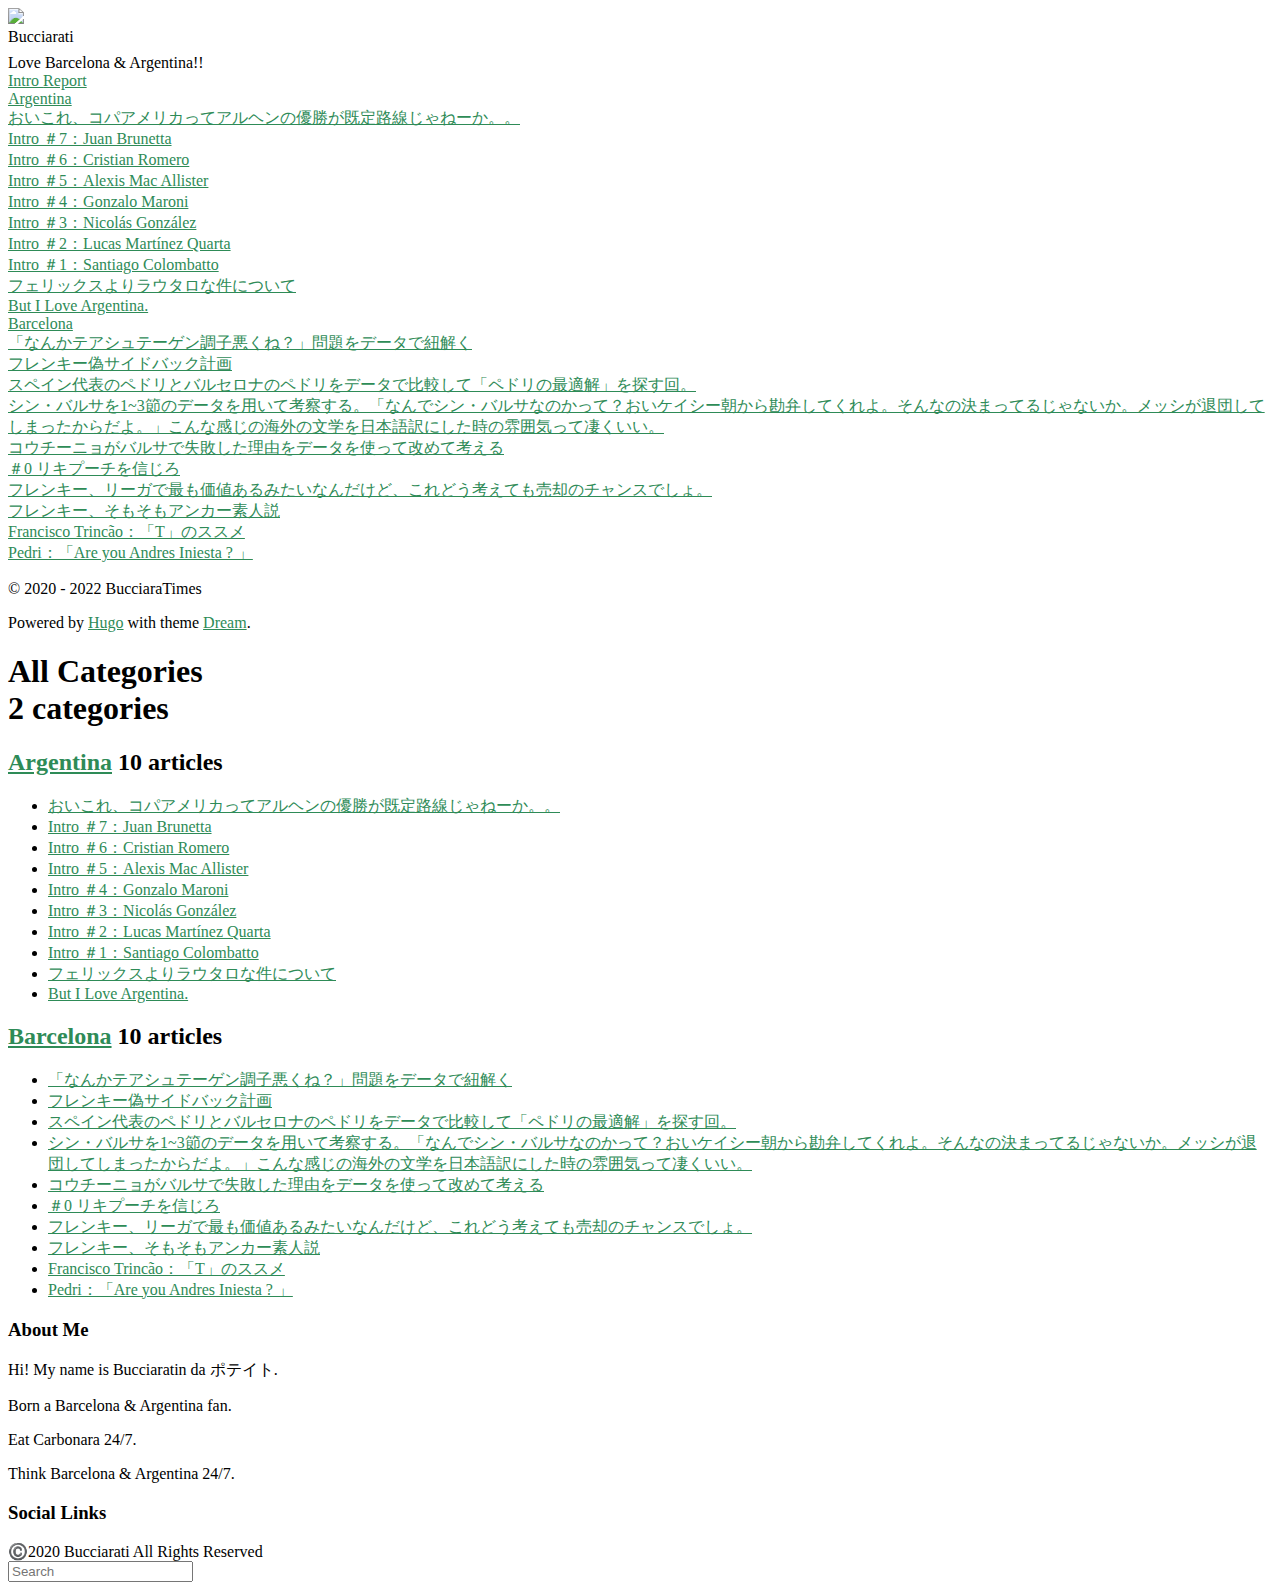
==== commit 1a78d3ec: "mac repair" ====
--- a/public/categories/index.html
+++ b/public/categories/index.html
@@ -196,7 +196,7 @@
             
               <div class="item">
                 <div class="content">
-                  <a class="item" href="/posts/intro/romero_intro/">Intro ＃8：Cristian Romero</a>
+                  <a class="item" href="/posts/intro/romero_intro/">Intro ＃6：Cristian Romero</a>
                 </div>
               </div>
             
@@ -209,12 +209,6 @@
               <div class="item">
                 <div class="content">
                   <a class="item" href="/posts/intro/maroni_intro/">Intro ＃4：Gonzalo Maroni</a>
-                </div>
-              </div>
-            
-              <div class="item">
-                <div class="content">
-                  <a class="item" href="/posts/intro/dominguez_intro/">Intro ＃6：Nicolás Dominguez</a>
                 </div>
               </div>
             
@@ -286,6 +280,12 @@
             
               <div class="item">
                 <div class="content">
+                  <a class="item" href="/posts/report/2122newbarca/">シン・バルサを1~3節のデータを用いて考察する。「なんでシン・バルサなのかって？おいケイシー朝から勘弁してくれよ。そんなの決まってるじゃないか。メッシが退団してしまったからだよ。」こんな感じの海外の文学を日本語訳にした時の雰囲気って凄くいい。</a>
+                </div>
+              </div>
+            
+              <div class="item">
+                <div class="content">
                   <a class="item" href="/posts/report/goodbyecoutinho/">コウチーニョがバルサで失敗した理由をデータを使って改めて考える</a>
                 </div>
               </div>
@@ -298,13 +298,7 @@
             
               <div class="item">
                 <div class="content">
-                  <a class="item" href="/posts/report/shotcomparegrimem/">グリジとメンフィスをレーダーチャートで比較してみた。</a>
-                </div>
-              </div>
-            
-              <div class="item">
-                <div class="content">
-                  <a class="item" href="/posts/report/frenkieonsale/">フレンキー、リーガで最も価値ある選手みたいなんだけど、これどう考えてもチャンスでしょ。</a>
+                  <a class="item" href="/posts/report/frenkieonsale/">フレンキー、リーガで最も価値あるみたいなんだけど、これどう考えても売却のチャンスでしょ。</a>
                 </div>
               </div>
             
@@ -401,7 +395,7 @@
       
         
         <h2 class="ui medium header">
-          <a href="/categories/argentina/">Argentina</a>&nbsp;11 articles</h2>
+          <a href="/categories/argentina/">Argentina</a>&nbsp;10 articles</h2>
         <ul>
           
             <li>
@@ -413,7 +407,7 @@
             </li>
           
             <li>
-              <a href="/posts/intro/romero_intro/">Intro ＃8：Cristian Romero</a>
+              <a href="/posts/intro/romero_intro/">Intro ＃6：Cristian Romero</a>
             </li>
           
             <li>
@@ -422,10 +416,6 @@
           
             <li>
               <a href="/posts/intro/maroni_intro/">Intro ＃4：Gonzalo Maroni</a>
-            </li>
-          
-            <li>
-              <a href="/posts/intro/dominguez_intro/">Intro ＃6：Nicolás Dominguez</a>
             </li>
           
             <li>
@@ -468,6 +458,10 @@
             </li>
           
             <li>
+              <a href="/posts/report/2122newbarca/">シン・バルサを1~3節のデータを用いて考察する。「なんでシン・バルサなのかって？おいケイシー朝から勘弁してくれよ。そんなの決まってるじゃないか。メッシが退団してしまったからだよ。」こんな感じの海外の文学を日本語訳にした時の雰囲気って凄くいい。</a>
+            </li>
+          
+            <li>
               <a href="/posts/report/goodbyecoutinho/">コウチーニョがバルサで失敗した理由をデータを使って改めて考える</a>
             </li>
           
@@ -476,11 +470,7 @@
             </li>
           
             <li>
-              <a href="/posts/report/shotcomparegrimem/">グリジとメンフィスをレーダーチャートで比較してみた。</a>
-            </li>
-          
-            <li>
-              <a href="/posts/report/frenkieonsale/">フレンキー、リーガで最も価値ある選手みたいなんだけど、これどう考えてもチャンスでしょ。</a>
+              <a href="/posts/report/frenkieonsale/">フレンキー、リーガで最も価値あるみたいなんだけど、これどう考えても売却のチャンスでしょ。</a>
             </li>
           
             <li>
